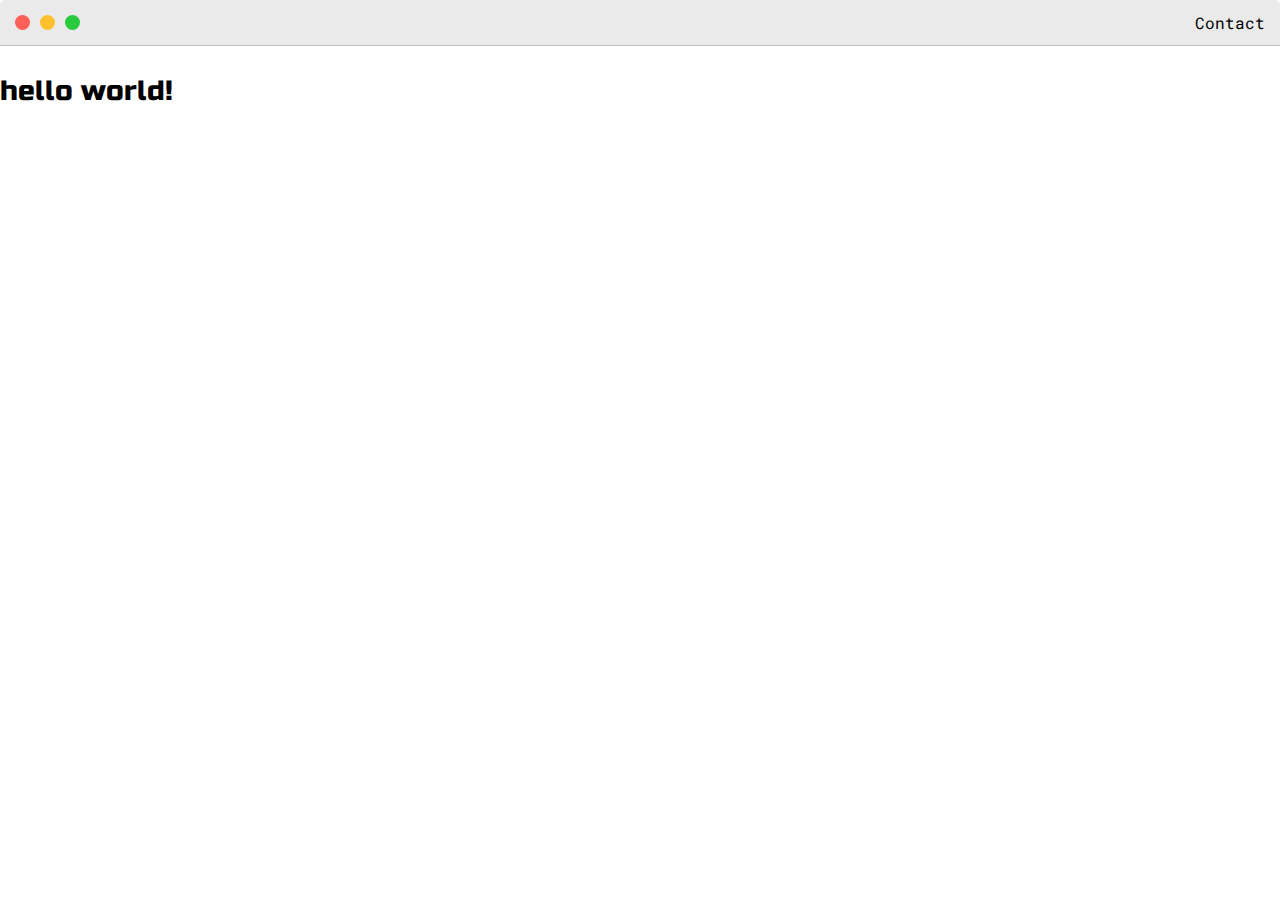
==== post.html @ 1a34a2d6 "first commit" ====
<!DOCTYPE html>
<html lang="en">
<head>
    <meta charset="UTF-8">
    <meta http-equiv="X-UA-Compatible" content="IE=edge">
    <meta name="viewport" content="width=device-width, initial-scale=1.0">
    <title>post</title>
    <link rel="stylesheet" type="text/css" href="default.css">
    <link href="https://fonts.googleapis.com/css2?family=Russo+One&display=swap" rel="stylesheet">
    <link href="https://fonts.googleapis.com/css2?family=Roboto+Mono:wght@500&family=Russo+One&display=swap" rel="stylesheet">
</head>
<body>
    <div class="nav-wrapper">
        <div class="dots-wrapper">
            <div id="dot-1" class="browser-dot"></div>
            <div id="dot-2" class="browser-dot"></div>
            <div id="dot-3" class="browser-dot"></div>

        </div>
        <ul id="navigation">
            <li><a href="#">Contact</a></li>
        </ul>
    </div>

    <div class="container">
        <h3>hello world!</h3>

    </div>
</body>
</html>
---- default.css ----
:root{
    --mainColor:#eaeaea;
    --secondaryColor:#fff;

    --borderColor:#c1c1c1;

    --mainText:black;
    --secondaryText:#4b5156;

    --themeDotBorder:#24292e;

    --previewBg:rgb(251, 249, 243, 0.8);
    --previewShadow:#f0ead6;

    --button-color: black;
}

html,body{
    padding:0;
    margin: 0;
}

body *{
    transition: 0.5s;
}

h1, h2, h3, h4, h5, h6, strong{
color: var(--mainText);
font-family: 'Russo One', sans-serif;
font-weight: 500;
}

p, li, span, label, input, textarea, a{
color: var(--secondaryText);
font-family: 'Roboto Mono', monospace;
}

a{
    text-decoration: none;
    color: #17a2b8;
}

ul{
    list-style: none;
}

h1{font-size: 56px;}
h2{font-size: 36px;}
h3{font-size: 28px;}
h4{font-size: 24px;}
h5{font-size: 20px;}
h6{font-size: 16px;}


.s1{
background-color: var(--mainColor);
border-bottom: 1px solid var(--borderColor);
overflow: auto;
}

.s2{
    background-color: var(--secondaryColor);
    border-bottom: 1px solid var(--borderColor);
    overflow: auto;
}

.main-container{
    width: 1200px;
    margin: 0 auto;
}

.greeting-wrapper{
     display: grid;
     text-align: center;
     align-content: center;
     min-height: 10em;
}
.intro-wrapper{
    background-color: var(--secondaryColor);
    border: 1px solid var(--borderColor);
    border-radius: 5px 5px 0 0; 

    --webkit-box-shadow: -1px 1px 3px -1px rgba(0,0,0,0,0.75);
    --moz-box-shadow: -1px 1px 3px -1px rgba(0,0,0,0,0.75);
    box-shadow: -1px 1px 3px -1px rgba(0,0,0,0,0.75);

    display: grid;
    grid-template-columns: 1fr 1fr;
    /* grid-template-rows: 3em 30em; */
    grid-template-areas: 
    'nav-wrapper nav-wrapper'
    'left-column right-column';
}

.nav-wrapper{
    grid-area: nav-wrapper;
    border-bottom: 1px solid var(--borderColor);

    display: flex;
    justify-content: space-between;
    align-items: center;
    background-color: var(--mainColor);
    border-radius: 5px 5px 0 0; 
}

#navigation{
    margin: 0;
    padding: 10px;
}

#navigation a{
    color: var(--mainText);
}

#navigation li{
    display: inline-block;
    margin: 0 5px 0 5px;
}

.dots-wrapper{
    display: flex;
    padding: 10px;
}

#dot-1{
    background-color: #FC6058;
}

#dot-2{
    background-color: #FEC02F;
}

#dot-3{
    background-color: #2ACA3E;
}

.browser-dot{
    background-color: black;
    height: 15px;
    width: 15px;
    border-radius: 50%;
    margin: 5px;

    --webkit-box-shadow: -1px 1px 3px -1px rgba(0,0,0,0,0.75);
    --moz-box-shadow: -1px 1px 3px -1px rgba(0,0,0,0,0.75);
    box-shadow: -1px 1px 3px -1px rgba(0,0,0,0,0.75);

}


.left-column{
    grid-area: left-column;
    padding: 50px 0px 50px 0px;
}

#profile_pic{
    display: block;
    margin: 0 auto;
    width: 200px;
    height: 200px;
    object-fit: cover;
    border: 2px solid var(--borderColor);
}

#theme-options-wrapper{
    display: flex;
    justify-content: center;
}

.theme-dot{
    height: 30px;
    width: 30px;
    background-color: rgb(150, 107, 107);
    border-radius: 50%;
    margin: 5px;
    border: 2px solid var(--themeDotBorder);

    --webkit-box-shadow: -1px 1px 3px -1px rgba(0,0,0,0,0.75);
    --moz-box-shadow: -1px 1px 3px -1px rgba(0,0,0,0,0.75);
    box-shadow: -1px 1px 3px -1px rgba(0,0,0,0,0.75);

    cursor: pointer;
}

.theme-dot:hover{
    border-width: 5px;
    transition: ease-in-out 0.1s;
}

#light-mode{
    background-color:#fff ;
}

#blue-mode{
    background-color:#192734 ;
}

#green-mode{
    background-color:#78866b ;
}

#purple-mode{
    background-color:#7e4c74 ;
}

#settings-note{
    font-size: 12px;
    font-style: italic;
    text-align: center;
}

.right-column{
    grid-area: right-column;
    display: grid;
    align-content: center;
    padding: 50px 0px 50px 0px;
}

#preview-shadow{
    background-color: var(--previewShadow);
    width: 300px;
    height: 180px;
    padding-left: 30px;
    padding-top:30px;
}

#preview{
    width: 300px;
    border: 1.5px solid #17a2b8;
    background-color:var(--previewBg);
    padding: 15px;
    position: relative;
}

.corner{
    width: 7px;
    height: 7px;
    border-radius: 50%;
    border: 1.5px solid #17a2b8;
    background-color: #fff;
    position: absolute;
}

#corner-tl{
    top: -5px;
    left: -5px;
}

#corner-tr{
    top: -5px;
    right: -5px;
}

#corner-br{
    bottom: -5px;
    right: -5px;
}

#corner-bl{
    bottom: -5px;
    left: -5px;
}

.about-wrapper{
    display: grid;
    grid-template-columns: repeat(auto-fit, minmax(320px, 1fr));
    gap: 100px;
    padding: 50px 0px 50px 0px;
}

.skills{
    display: flex;
    justify-content: space-evenly;
    background-color: var(--previewShadow);
}

.social-links{
    display: grid;
    align-content: center;
    text-align: center;
}

#social_img{
    width: 100%;
}

.post-wrapper{
    display: grid;
    grid-template-columns: repeat(auto-fit, 320px);
    gap: 20px;
    justify-content: center;
    padding-bottom: 50px;
}

.post{
    border: 1px solid var(--borderColor);
    --webkit-box-shadow: -2px 7px 21px -9px rgba(0,0,0,0,0.75);
    --moz-box-shadow: -2px 7px 21px -9px rgba(0,0,0,0,0.75);
    box-shadow: -2px 7px 21px -9px rgba(0,0,0,0,0.75);
}

.thumbnail{
    display: block;
    width: 100%;
    height: 180px;
    object-fit: cover;
}

.post-preview{
    background-color: #fff;
    padding: 15px;
}

.post-title{
    color: black;
    margin: 0;
}

.post-intro{
    color: #4b5156;
    font-size: 14px;
}

#submit-btn{
    margin-top: 10px;
    width: 100%;
    padding-top:10px;
    padding-bottom:10px;
    color: #fff;
    background-color: var(--button-color);
    border: none;
    border-radius: 5px;
}

#contact-form{
    display: block;
    max-width: 600px;
    margin: 0 auto;
    border: 1px solid var(--borderColor);
    padding: 15px;
    border-radius:5px;
    background-color: var(--mainColor);
    border: none;
    margin-bottom: 30px;
}

#contact-form label{
    line-height: 2.7em;
}

#contact-form textarea{
    min-height: 100px;
    font-size: 14px;
    resize: none;
    height: 200px;
}


.input-field{
    width: 100%;
    padding-top:10px;
    padding-bottom: 10px;
    background-color: var(--secondaryColor);
    border-radius: 5px;
    border: 1px solid var(--borderColor);
    font-size: 14px;
}

@media screen and (max-width: 1200px){
    .main-container{
        width: 95%;
    }
}
@media screen and (max-width: 800px){
    .intro-wrapper{
        grid-template-columns: 1fr;
        grid-template-areas: 
        'nav-wrapper'
        'left-column'
        'right-column';
    }

    .right-column{
        justify-content: center;
    }
}
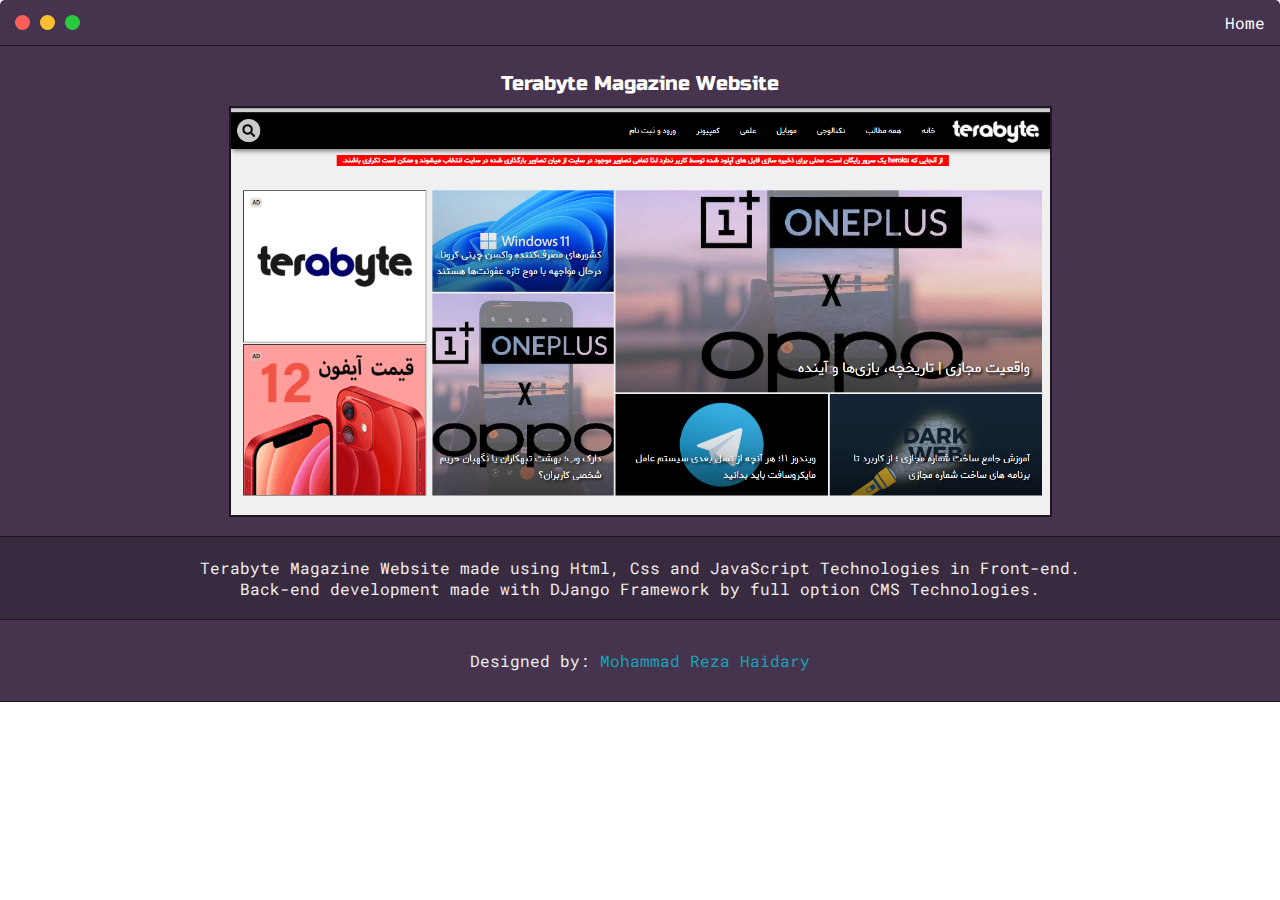
==== commit 0bbfce12: "tenth commit" ====
--- a/post.html
+++ b/post.html
@@ -6,6 +6,9 @@
     <meta name="viewport" content="width=device-width, initial-scale=1.0">
     <title>post</title>
     <link rel="stylesheet" type="text/css" href="default.css">
+    <link rel="stylesheet" type="text/css" href="blue.css">
+    <link rel="stylesheet" type="text/css" href="green.css">
+    <link rel="stylesheet" type="text/css" href="purple.css">
     <link href="https://fonts.googleapis.com/css2?family=Russo+One&display=swap" rel="stylesheet">
     <link href="https://fonts.googleapis.com/css2?family=Roboto+Mono:wght@500&family=Russo+One&display=swap" rel="stylesheet">
 </head>
@@ -18,13 +21,41 @@
 
         </div>
         <ul id="navigation">
-            <li><a href="#">Contact</a></li>
+            <li><a href="index.html">Home</a></li>
         </ul>
     </div>
 
-    <div class="container">
-        <h3>hello world!</h3>
+    <section class="s1">
+        <div class="main-container">
+            <div class="post-img">
+                <h5>Terabyte Magazine Website</h5>
+                
+                <a href="https://zoomitapp.herokuapp.com">
+                    <img src="images/terabyte.png">
+                </a> 
 
-    </div>
+            </div>
+        </div>
+    </section>
+
+    <section class="s2">
+        <div class="main-container">
+            <p class="post-p">Terabyte Magazine Website made using Html,
+                Css and JavaScript Technologies in Front-end.
+                <br>
+                Back-end development made with DJango Framework by full option CMS 
+                Technologies. 
+            </p>
+        </div>
+    </section>
+
+    <section class="s1">
+        <div id="footer">
+            <div id="left-footer"><p>Designed by:</p></div> <div id="right-footer"><a target="_blank" href="https://www.facebook.com/profile.php?id=100060814698870">Mohammad Reza Haidary</a></div>
+        </div>
+    </section>
+
+    <script type="text/javascript" src="script.js"></script>
 </body>
+
 </html>--- a/default.css
+++ b/default.css
@@ -18,6 +18,7 @@
 html,body{
     padding:0;
     margin: 0;
+    scroll-behavior: smooth;
 }
 
 body *{
@@ -52,6 +53,7 @@
 h6{font-size: 16px;}
 
 
+
 .s1{
 background-color: var(--mainColor);
 border-bottom: 1px solid var(--borderColor);
@@ -79,7 +81,7 @@
     background-color: var(--secondaryColor);
     border: 1px solid var(--borderColor);
     border-radius: 5px 5px 0 0; 
-
+    overflow-x: auto ;
     --webkit-box-shadow: -1px 1px 3px -1px rgba(0,0,0,0,0.75);
     --moz-box-shadow: -1px 1px 3px -1px rgba(0,0,0,0,0.75);
     box-shadow: -1px 1px 3px -1px rgba(0,0,0,0,0.75);
@@ -282,6 +284,7 @@
 
 #social_img{
     width: 100%;
+    border-radius: 10px;
 }
 
 .post-wrapper{
@@ -303,12 +306,13 @@
     display: block;
     width: 100%;
     height: 180px;
-    object-fit: cover;
+    /* object-fit: cover; */
 }
 
 .post-preview{
     background-color: #fff;
     padding: 15px;
+    min-height: 120px;
 }
 
 .post-title{
@@ -330,6 +334,7 @@
     background-color: var(--button-color);
     border: none;
     border-radius: 5px;
+    cursor: pointer;
 }
 
 #contact-form{
@@ -366,6 +371,42 @@
     font-size: 14px;
 }
 
+#footer{
+    display: flex;
+    justify-content: center;
+    align-items: center;
+    gap: 10px;
+    padding: 30px;
+}
+#footer p{
+    margin: 0px;
+}
+
+
+/* post page css */
+.post-img{
+    text-align: center;
+    padding: 15px;
+
+}
+.post-img h5{
+    margin: 10px;
+}
+
+.post-img img{
+    width: 70%; 
+    border: 2px solid var(--borderColor);
+}
+
+.post-img a:hover{
+    opacity: 60%;
+}
+
+  .post-p{
+      margin: 20px;
+      text-align: center;
+  }
+
 @media screen and (max-width: 1200px){
     .main-container{
         width: 95%;
@@ -384,3 +425,69 @@
         justify-content: center;
     }
 }
+@media screen and (max-width: 480px){
+    
+    
+    #preview-shadow{
+        width: 250px;
+        display: grid;
+        justify-content: center;
+        margin-bottom: 20px;
+    }
+
+    #preview{
+        width: 250px;
+    }
+
+    #contact-form{
+        max-width: 320px;
+    }
+
+    #footer{
+        flex-direction: column;
+    }
+    .post-img img{
+        width: 100%;
+    }
+    
+    
+    
+}
+@media screen and (max-width:320px){
+    h1{font-size: 46px;}
+
+    p{
+        font-size: 16px;
+    }
+    #preview-shadow{
+        width: 200px;
+    }
+    #preview{
+        width: 200px;
+    }
+    .skills{
+        flex-direction: column;
+        width: 100%;
+    }
+    .social-links{
+        display: flex;
+        flex-direction: column;
+        justify-content: center;
+    }
+    #social_img{
+        width: 100%;
+    }
+    .about-wrapper{
+        display: flex;
+        flex-direction: column;
+    }
+
+    body,html{
+        overflow: auto;
+    }
+
+    .post-img img{
+        width: 100%;
+    }
+
+}
--- a/blue.css
+++ b/blue.css
@@ -0,0 +1,17 @@
+
+:root{
+    --mainColor:#15202b;
+    --secondaryColor:#192734;
+
+    --borderColor:#164d56;
+
+    --mainText:#fff;
+    --secondaryText:#eeeeee;
+
+    --themeDotBorder:#fff;
+
+    --previewBg:rgb(25, 39, 52, 0.8);
+    --previewShadow:#111921;
+
+    --button-color: #17a2b8;
+}--- a/green.css
+++ b/green.css
@@ -0,0 +1,16 @@
+:root{
+    --mainColor:#606b56;
+    --secondaryColor:#515a48;
+
+    --borderColor:#161914;
+
+    --mainText:#fff;
+    --secondaryText:#eeeeee;
+
+    --themeDotBorder:#fff;
+
+    --previewBg:rgb(81, 90, 72, 0.8);
+    --previewShadow:#2a2f25;
+
+    --button-color: #669966;
+}--- a/purple.css
+++ b/purple.css
@@ -0,0 +1,16 @@
+:root{
+    --mainColor:#46344e;
+    --secondaryColor:#382a3f;
+
+    --borderColor:#1d1520;
+
+    --mainText:#fff;
+    --secondaryText:#eeeeee;
+
+    --themeDotBorder:#fff;
+
+    --previewBg:rgb(29, 21, 32, 0.8);
+    --previewShadow:#2b202f;
+
+    --button-color: #8534a3;
+}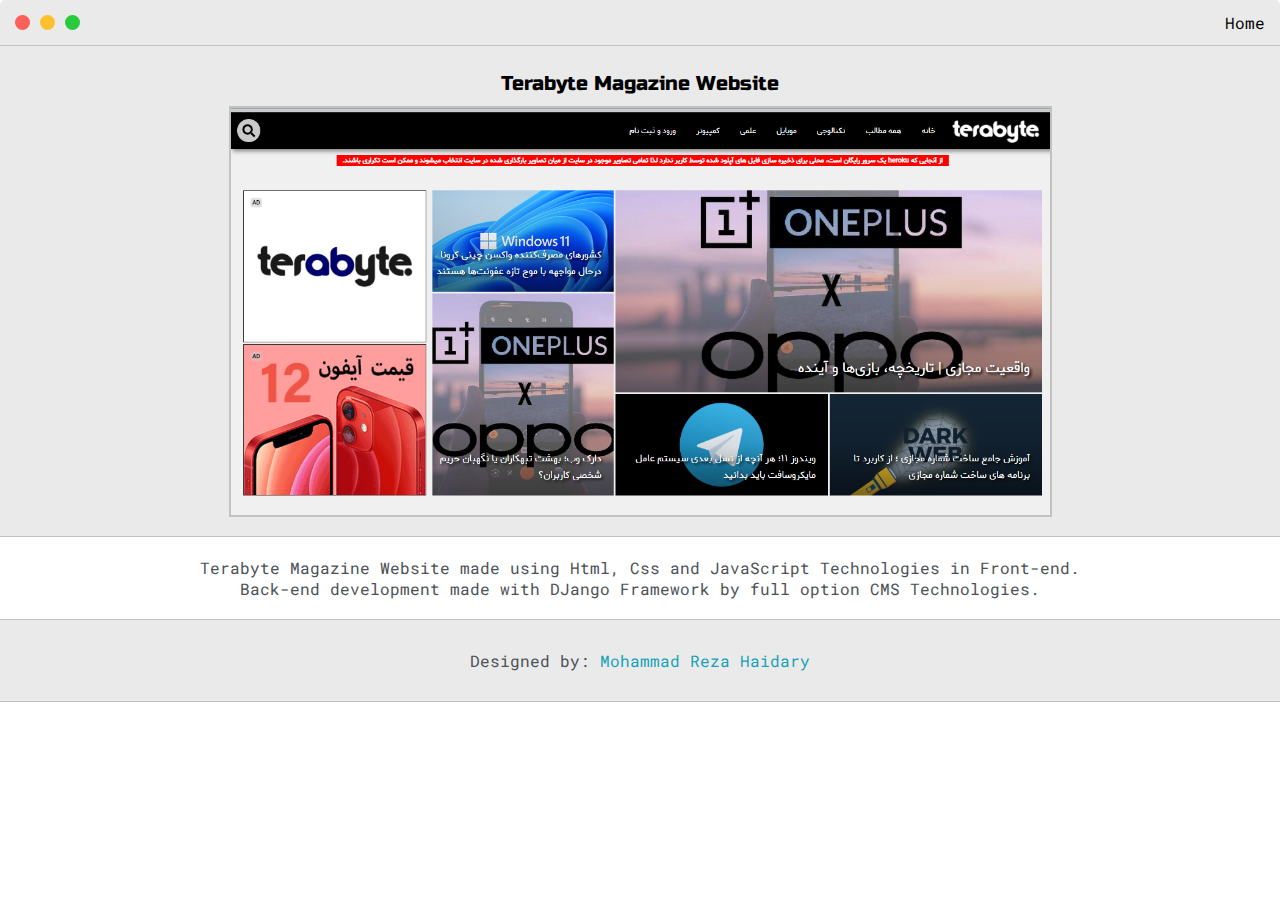
==== commit 38ab196f: "11 commit" ====
--- a/post.html
+++ b/post.html
@@ -6,9 +6,7 @@
     <meta name="viewport" content="width=device-width, initial-scale=1.0">
     <title>post</title>
     <link rel="stylesheet" type="text/css" href="default.css">
-    <link rel="stylesheet" type="text/css" href="blue.css">
-    <link rel="stylesheet" type="text/css" href="green.css">
-    <link rel="stylesheet" type="text/css" href="purple.css">
+   
     <link href="https://fonts.googleapis.com/css2?family=Russo+One&display=swap" rel="stylesheet">
     <link href="https://fonts.googleapis.com/css2?family=Roboto+Mono:wght@500&family=Russo+One&display=swap" rel="stylesheet">
 </head>
@@ -48,14 +46,13 @@
             </p>
         </div>
     </section>
-
+    
     <section class="s1">
         <div id="footer">
             <div id="left-footer"><p>Designed by:</p></div> <div id="right-footer"><a target="_blank" href="https://www.facebook.com/profile.php?id=100060814698870">Mohammad Reza Haidary</a></div>
         </div>
     </section>
 
-    <script type="text/javascript" src="script.js"></script>
 </body>
 
 </html>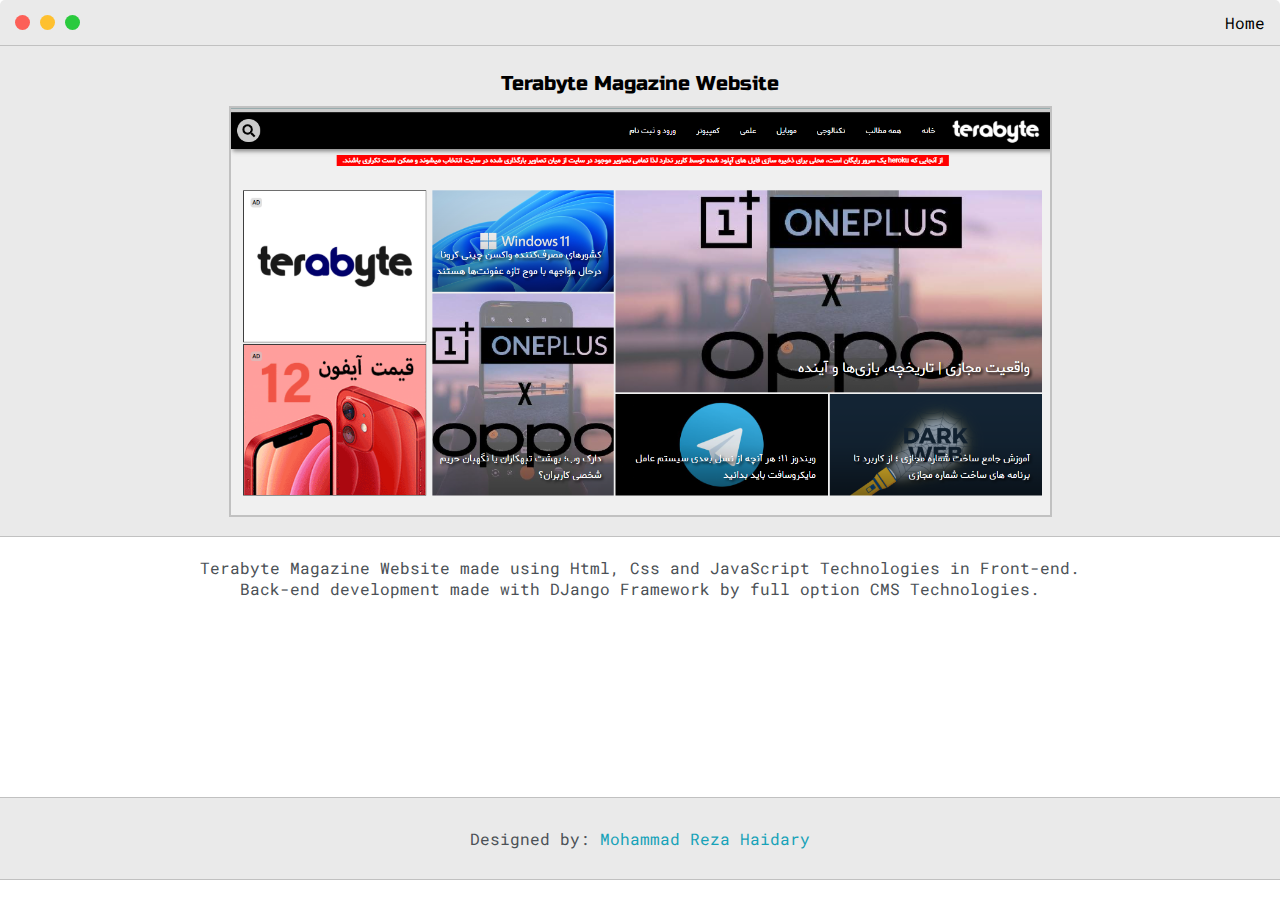
==== commit 1b17cba0: "12 commit" ====
--- a/post.html
+++ b/post.html
@@ -46,7 +46,7 @@
             </p>
         </div>
     </section>
-    
+     
     <section class="s1">
         <div id="footer">
             <div id="left-footer"><p>Designed by:</p></div> <div id="right-footer"><a target="_blank" href="https://www.facebook.com/profile.php?id=100060814698870">Mohammad Reza Haidary</a></div>
--- a/default.css
+++ b/default.css
@@ -405,6 +405,7 @@
   .post-p{
       margin: 20px;
       text-align: center;
+      min-height: 220px;
   }
 
 @media screen and (max-width: 1200px){
